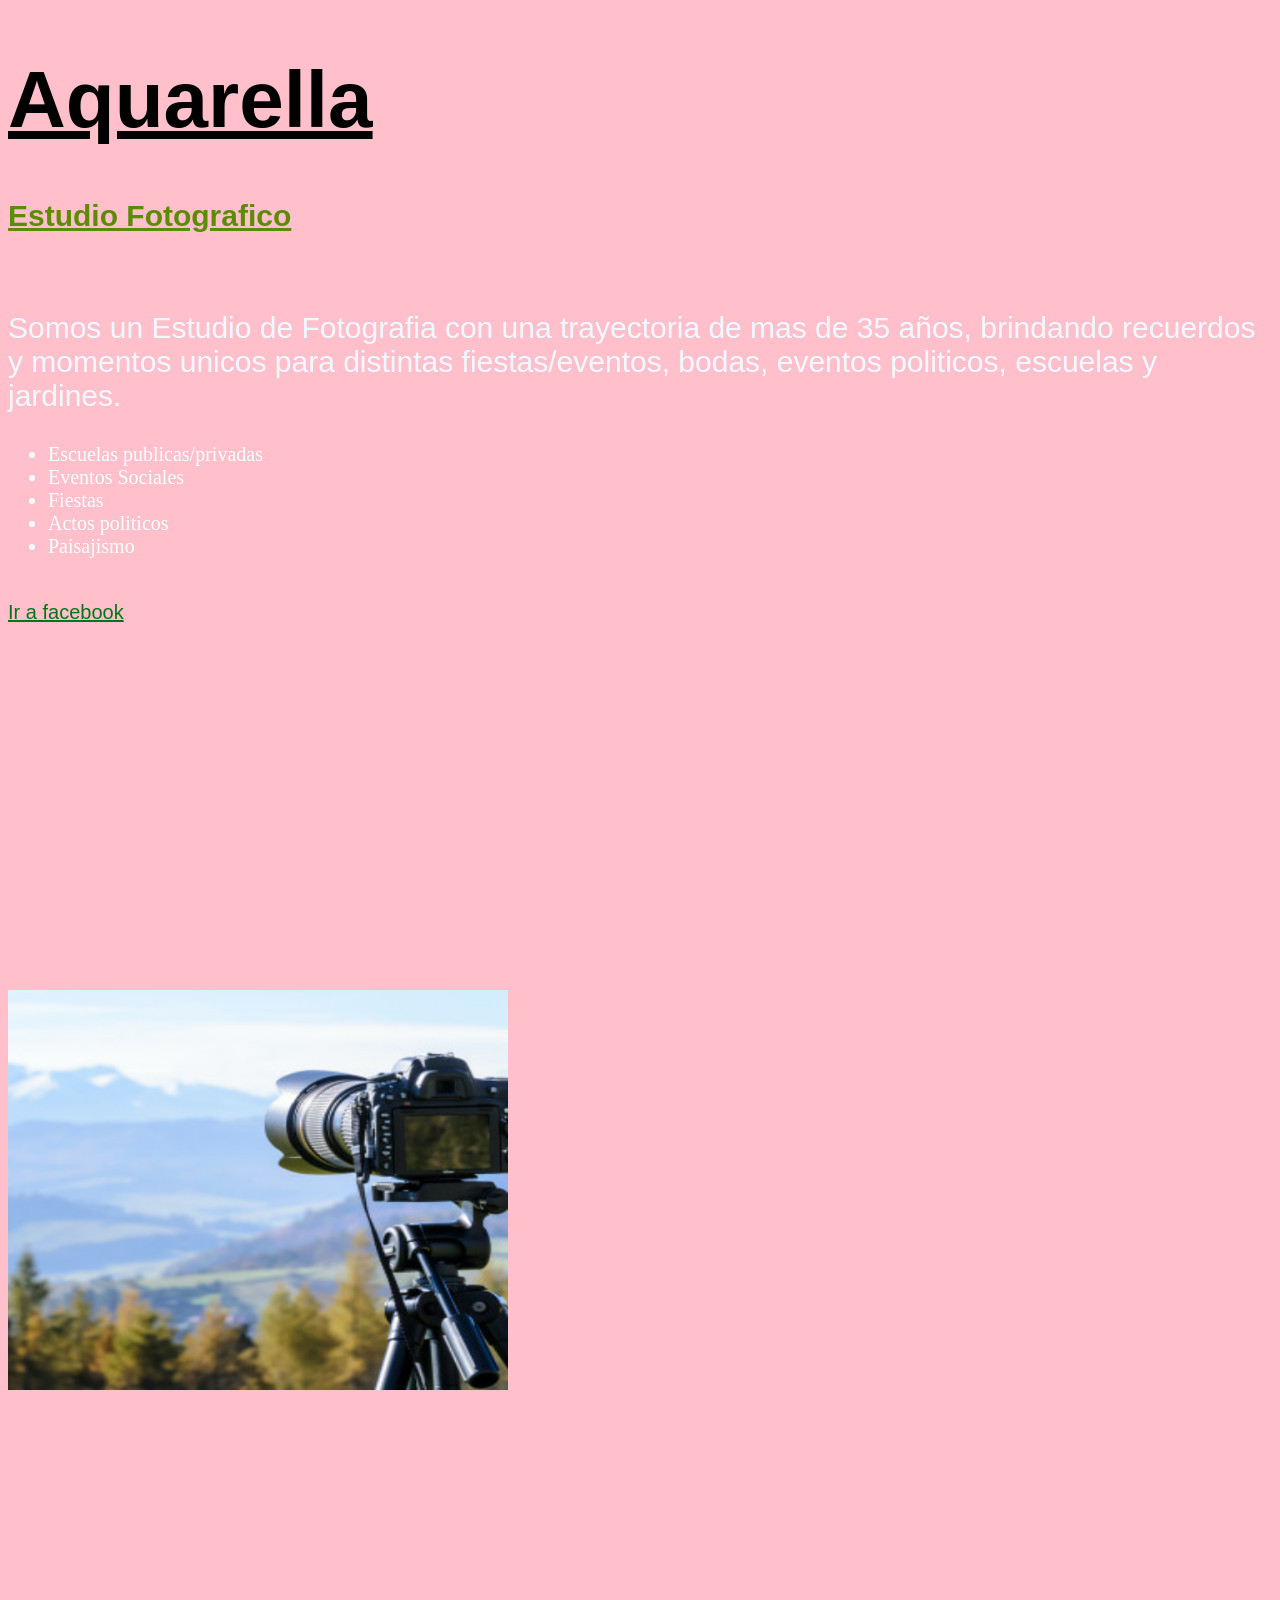
==== index.html @ 1ad598fd "Add files via upload" ====
<!DOCTYPE html>
<html lang="en">
<head>
    <meta charset="UTF-8">
    <meta http-equiv="X-UA-Compatible" content="IE=edge">
    <meta name="viewport" content="width=device-width, initial-scale=1.0">
    <title>Aquarella Estudio</title>
    <link rel="stylesheet" href="./css/estilo.css">
</head>
<body>
   <h1 >Aquarella</h1>
   <h2>Estudio Fotografico</h2>
   <br>
   <p>
    Somos un Estudio de Fotografia con una trayectoria de mas de 35 años, brindando recuerdos y momentos unicos para distintas fiestas/eventos, bodas, eventos politicos, escuelas y jardines.
      </p>
      <ul id="blanco"> <!-- id no se puede repetir en otro elemento... es para 1 unico elemento. utilizar el class que es reutilizable en varios. -->
        <li>Escuelas publicas/privadas</li>
        <li>Eventos Sociales</li>
        <li>Fiestas</li>
        <li>Actos politicos</li>
        <li>Paisajismo</li>
       </ul>
<br>
<a href="https://www.facebook.com/agustin.tosi.71/" target="_blank">Ir a facebook</a>
<br>
<br>
   <iframe width="560" height="315" src="https://www.youtube.com/embed/aZeDiaQc4S4" title="YouTube video player" frameborder="0" allow="accelerometer; autoplay; clipboard-write; encrypted-media; gyroscope; picture-in-picture; web-share" allowfullscreen></iframe>
   <br>
   <br>
   <img src="./imagenes/foto1.jpeg" alt="paisaje 1">
   <br>
    <br>

    <iframe class="naranja" src="https://www.google.com/maps/embed?pb=!1m18!1m12!1m3!1d13086.911901500362!2d-57.994090985835925!3d-34.91327547151367!2m3!1f0!2f0!3f0!3m2!1i1024!2i768!4f13.1!3m3!1m2!1s0x95a2e7bdf0ffab15%3A0xd1e30603ab221bc8!2sAv.%2032%20%26%20C.%2021%2C%20Tolosa%2C%20Provincia%20de%20Buenos%20Aires!5e0!3m2!1ses-419!2sar!4v1682946591502!5m2!1ses-419!2sar" width="400" height="300" style="border:0;" allowfullscreen="" loading="lazy" referrerpolicy="no-referrer-when-downgrade"></iframe>

    <!-- 
        aca empezamos con la pagina web front, hacerla relacionada a la fotografia. con fotos y seciones ,subiendo imagenes.
     -->

</body>
</html>
---- css/estilo.css ----
body {background-color: pink ; font-size: 20px;}
.naranja {color: orange;}

h1{color: black;
font-size: 80px;
text-decoration: underline;
font-family: Arial, Helvetica, sans-serif;

} 

h2{color: rgb(92, 139, 6); font-size: 30px;
text-decoration: underline;
font-family: Verdana, Geneva, Tahoma, sans-serif;}

 #blanco{ color: azure;}

 p{ color: aliceblue;
font-size: 30px;
font-family: Arial, Helvetica, sans-serif;}

 a{ color: brown;
 }

 img{ width: 500px; height: 400px;}

 iframe{ width: max-content;
}

a{
    font-family: Arial, Helvetica, sans-serif;
    color: rgb(3, 117, 24);
}
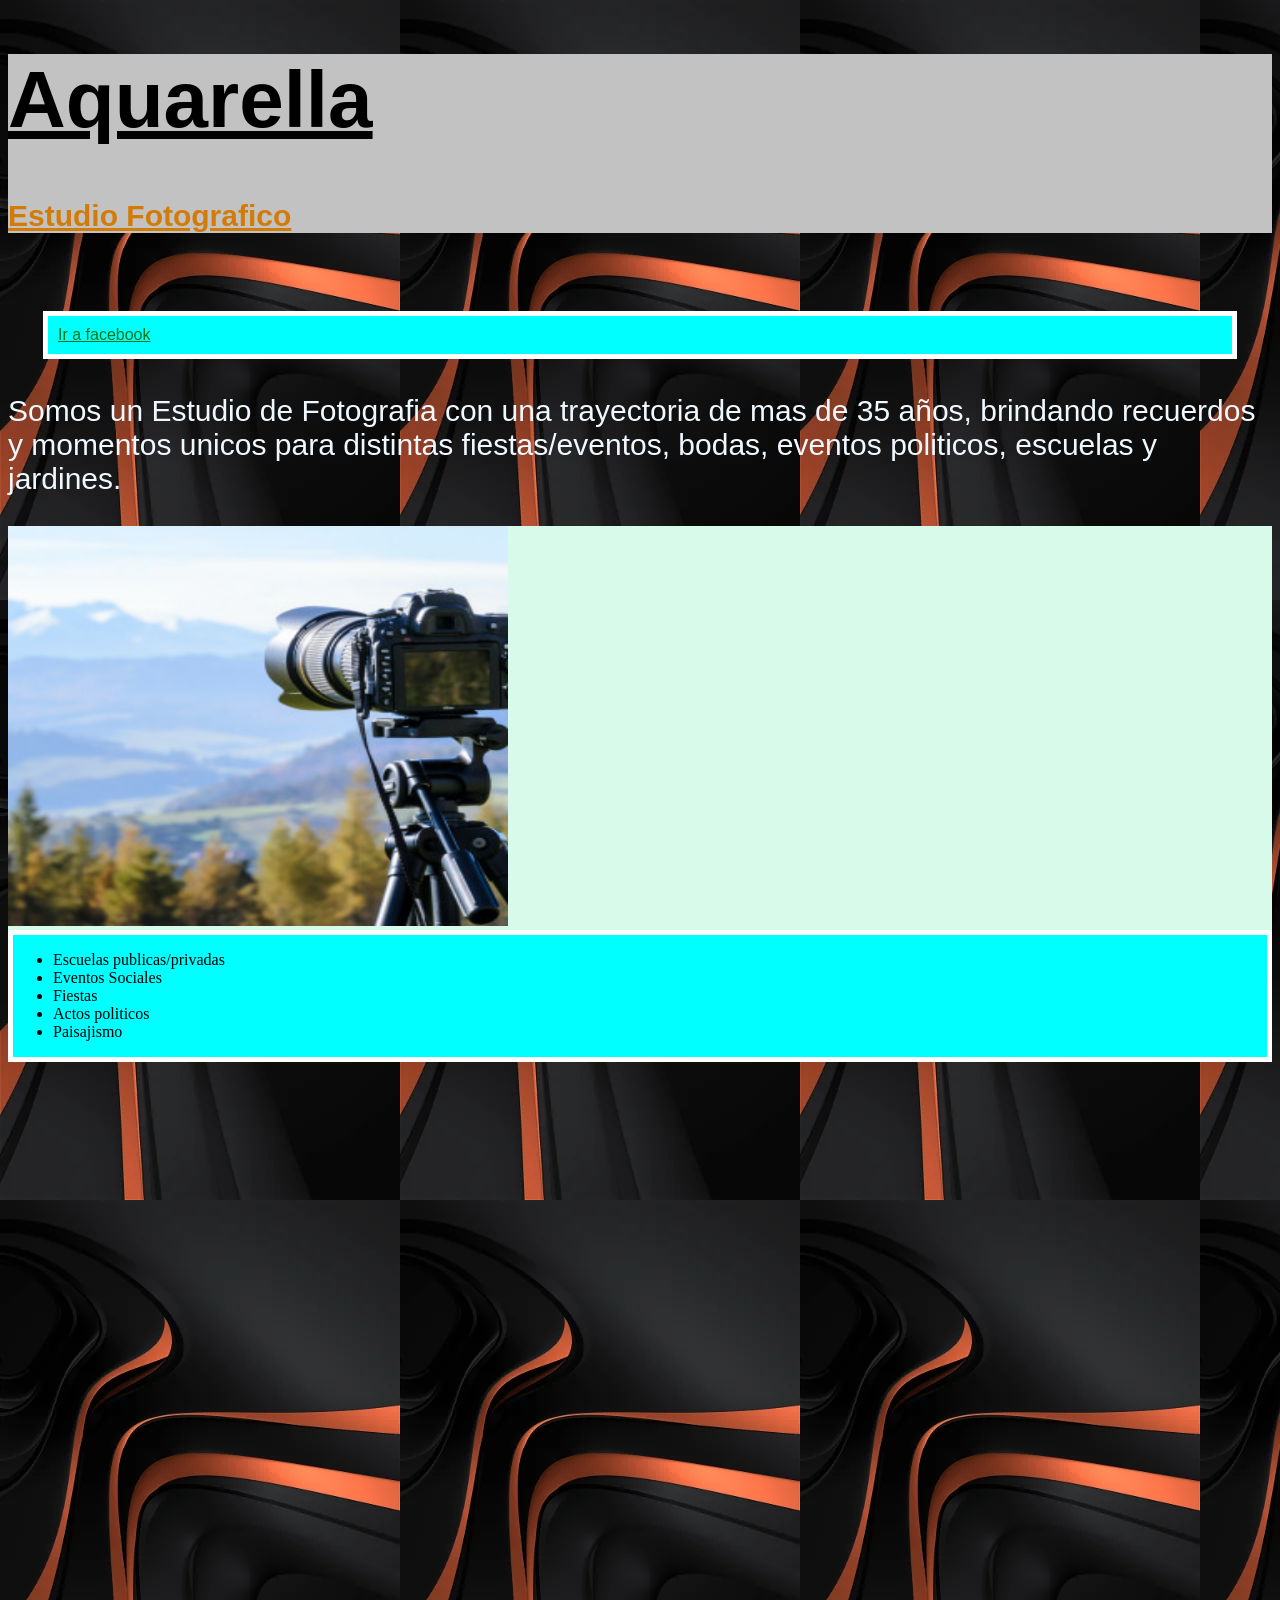
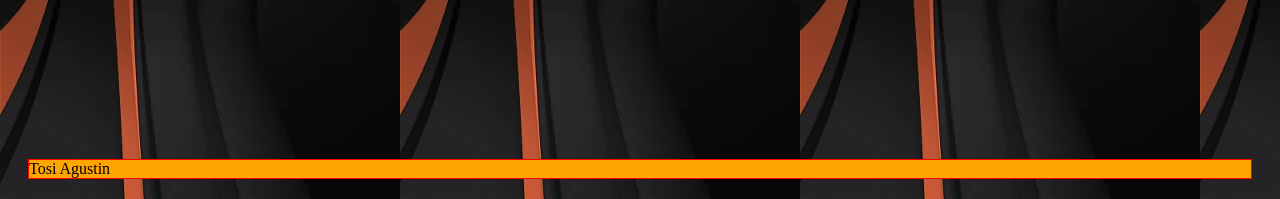
==== commit be579f77: "Add files via upload" ====
--- a/index.html
+++ b/index.html
@@ -1,5 +1,6 @@
-<!DOCTYPE html>
+ <!DOCTYPE html>
 <html lang="en">
+  
 <head>
     <meta charset="UTF-8">
     <meta http-equiv="X-UA-Compatible" content="IE=edge">
@@ -7,36 +8,50 @@
     <title>Aquarella Estudio</title>
     <link rel="stylesheet" href="./css/estilo.css">
 </head>
+
 <body>
-   <h1 >Aquarella</h1>
-   <h2>Estudio Fotografico</h2>
+
+  <header>
+    <h1 >Aquarella</h1>
+    <h2>Estudio Fotografico</h2>
+  </header>
+
    <br>
+
+   <nav>
+     <a href="https://www.facebook.com/agustin.tosi.71/" target="_blank">Ir a facebook</a>
+   </nav>
+
    <p>
     Somos un Estudio de Fotografia con una trayectoria de mas de 35 años, brindando recuerdos y momentos unicos para distintas fiestas/eventos, bodas, eventos politicos, escuelas y jardines.
-      </p>
+  </p>
+
+  <section>
+    <img src="./imagenes/foto1.jpeg" alt="paisaje 1">
+   </section>
+
+    <aside>
       <ul id="blanco"> <!-- id no se puede repetir en otro elemento... es para 1 unico elemento. utilizar el class que es reutilizable en varios. -->
         <li>Escuelas publicas/privadas</li>
         <li>Eventos Sociales</li>
         <li>Fiestas</li>
         <li>Actos politicos</li>
         <li>Paisajismo</li>
-       </ul>
+      </ul>
+    </aside>
+
 <br>
-<a href="https://www.facebook.com/agustin.tosi.71/" target="_blank">Ir a facebook</a>
-<br>
-<br>
+<br> 
    <iframe width="560" height="315" src="https://www.youtube.com/embed/aZeDiaQc4S4" title="YouTube video player" frameborder="0" allow="accelerometer; autoplay; clipboard-write; encrypted-media; gyroscope; picture-in-picture; web-share" allowfullscreen></iframe>
    <br>
    <br>
-   <img src="./imagenes/foto1.jpeg" alt="paisaje 1">
-   <br>
-    <br>
-
     <iframe class="naranja" src="https://www.google.com/maps/embed?pb=!1m18!1m12!1m3!1d13086.911901500362!2d-57.994090985835925!3d-34.91327547151367!2m3!1f0!2f0!3f0!3m2!1i1024!2i768!4f13.1!3m3!1m2!1s0x95a2e7bdf0ffab15%3A0xd1e30603ab221bc8!2sAv.%2032%20%26%20C.%2021%2C%20Tolosa%2C%20Provincia%20de%20Buenos%20Aires!5e0!3m2!1ses-419!2sar!4v1682946591502!5m2!1ses-419!2sar" width="400" height="300" style="border:0;" allowfullscreen="" loading="lazy" referrerpolicy="no-referrer-when-downgrade"></iframe>
 
     <!-- 
         aca empezamos con la pagina web front, hacerla relacionada a la fotografia. con fotos y seciones ,subiendo imagenes.
      -->
+<footer> Tosi Agustin </footer>
 
 </body>
+
 </html>
--- a/css/estilo.css
+++ b/css/estilo.css
@@ -1,14 +1,29 @@
-body {background-color: pink ; font-size: 20px;}
-.naranja {color: orange;}
+body {background-image: url(../imagenes/fondo\ 3.jpeg)}
+.naranja {color: orange;
+    background-repeat: no-repeat ;
+    background-position: center;
+    background-attachment: fixed;}
+
+header{background-color: rgb(194, 194, 194);}
+nav{background-color: cyan;
+margin: 35px;
+padding: 10px;
+border: 5px solid white;}
+section{background-color: rgb(215, 250, 235);
+}
+aside{background-color: cyan;
+border: 5px solid white;}
+footer{background-color: orange;
+margin: 20px;
+border: 1px solid red;
+}
 
 h1{color: black;
 font-size: 80px;
 text-decoration: underline;
-font-family: Arial, Helvetica, sans-serif;
+font-family: Arial, Helvetica, sans-serif;} 
 
-} 
-
-h2{color: rgb(92, 139, 6); font-size: 30px;
+h2{color: rgb(211, 123, 7); font-size: 30px;
 text-decoration: underline;
 font-family: Verdana, Geneva, Tahoma, sans-serif;}
 
@@ -18,15 +33,16 @@
 font-size: 30px;
 font-family: Arial, Helvetica, sans-serif;}
 
- a{ color: brown;
+ a{ color: brown;}
+ li{
+color: black;
  }
+
 
  img{ width: 500px; height: 400px;}
 
- iframe{ width: max-content;
-}
+ iframe{ width: max-content;}
 
 a{
     font-family: Arial, Helvetica, sans-serif;
-    color: rgb(3, 117, 24);
-}+    color: rgb(3, 117, 24);}
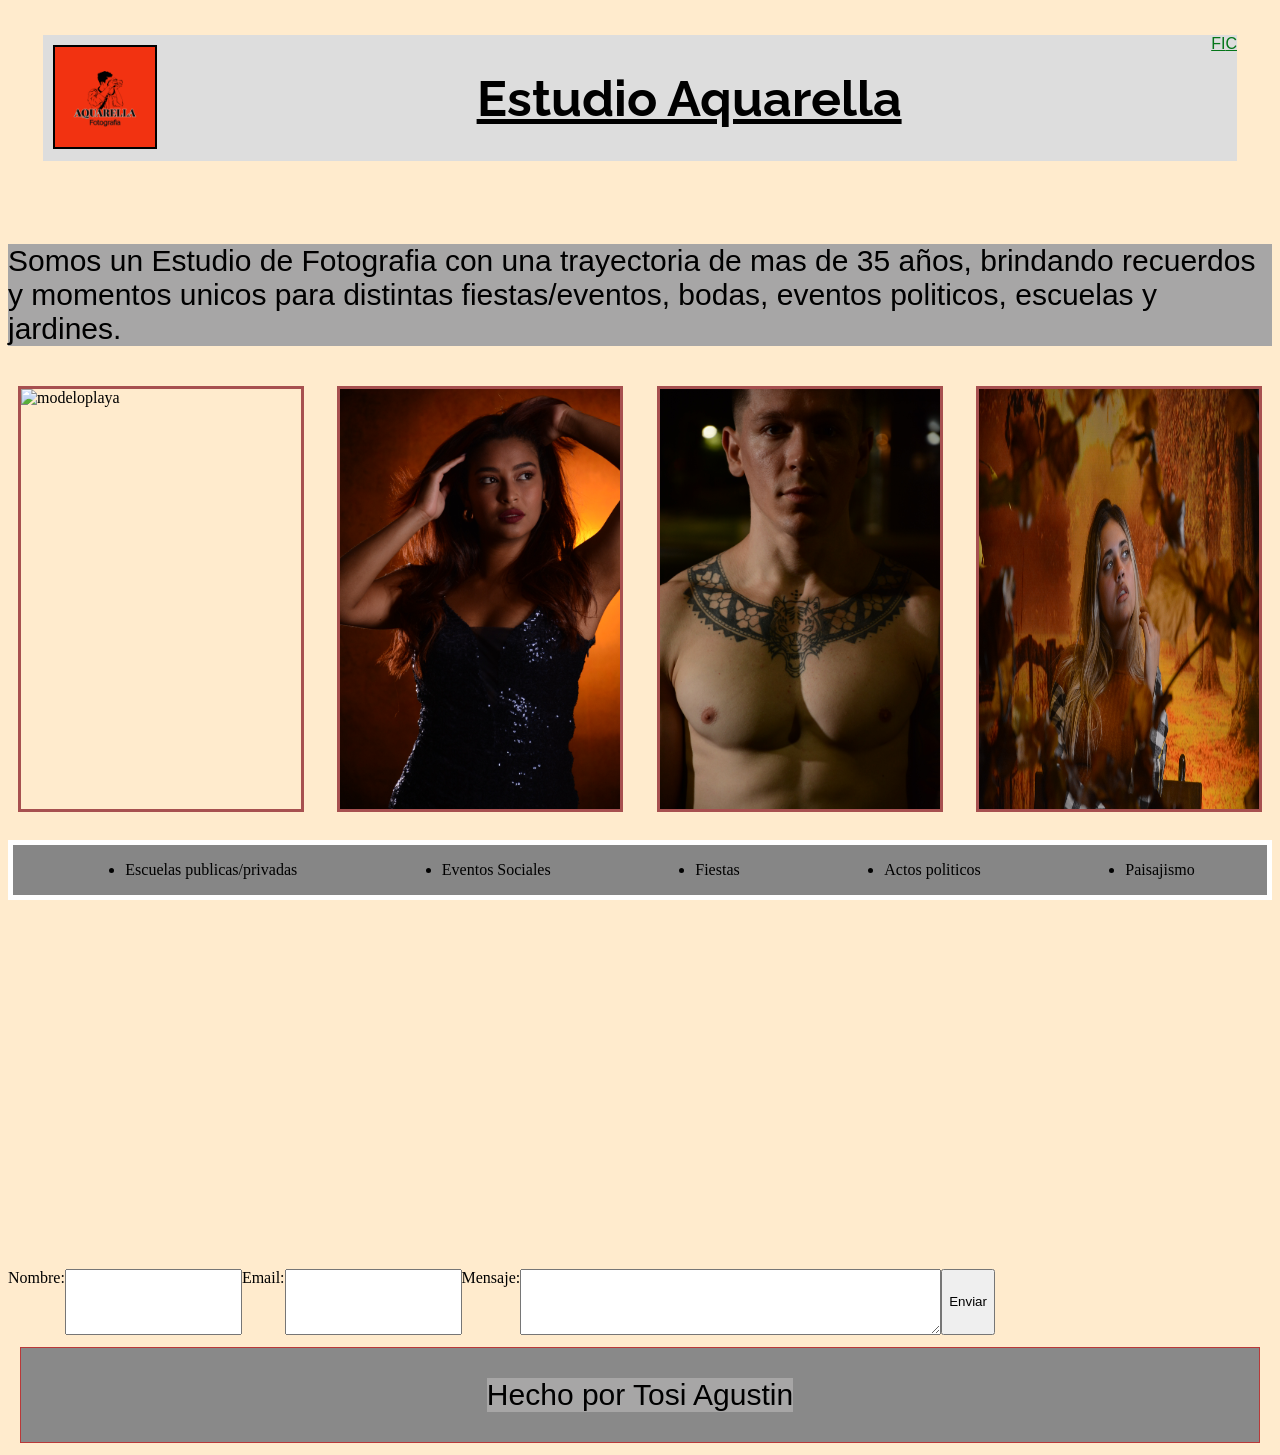
==== commit db2351e4: "Add files via upload" ====
--- a/index.html
+++ b/index.html
@@ -1,56 +1,111 @@
- <!DOCTYPE html>
+<!DOCTYPE html>
 <html lang="en">
-  
+
 <head>
-    <meta charset="UTF-8">
-    <meta http-equiv="X-UA-Compatible" content="IE=edge">
-    <meta name="viewport" content="width=device-width, initial-scale=1.0">
-    <title>Aquarella Estudio</title>
-    <link rel="stylesheet" href="./css/estilo.css">
+  <meta charset="UTF-8">
+  <meta http-equiv="X-UA-Compatible" content="IE=edge">
+  <title>Estudio A.T </title>
+  <link rel="preconnect" href="https://fonts.googleapis.com">
+<link rel="preconnect" href="https://fonts.gstatic.com" crossorigin>
+<link href="https://fonts.googleapis.com/css2?family=Raleway:wght@300&display=swap" rel="stylesheet">
+  <link rel="stylesheet" href="./css/estilo.css">
+  <meta name="viewport" content="width=device-width, initial-scale=1.0">
+  <meta name="viewport" content="width=device-width, initial-scale=1.0">
 </head>
+
+
+<!-- disenio responsivo. que se adapte en cualquier dispositivo, sin importar el tamanio de pantalla -->
 
 <body>
 
   <header>
-    <h1 >Aquarella</h1>
-    <h2>Estudio Fotografico</h2>
+    <img src="./imagenes/My project-4.jpeg" alt="icono">
+    <h1> Estudio Aquarella</h1>
+
+    <div>
+      <a href="https://www.facebook.com/agustin.tosi.71/" target="_blank">F </a>
+      <a href="https://www.instagram.com/agustin_tosi/" target="_blank">I</a>
+      <a href="https://mail.google.com/mail/u/0/#inbox?compose=new" target="_blank">C
+      </a>
+    </div>
+
   </header>
 
-   <br>
+  <br>
 
-   <nav>
-     <a href="https://www.facebook.com/agustin.tosi.71/" target="_blank">Ir a facebook</a>
-   </nav>
-
-   <p>
-    Somos un Estudio de Fotografia con una trayectoria de mas de 35 años, brindando recuerdos y momentos unicos para distintas fiestas/eventos, bodas, eventos politicos, escuelas y jardines.
+  <p>
+    Somos un Estudio de Fotografia con una trayectoria de mas de 35 años, brindando recuerdos y momentos unicos para
+    distintas fiestas/eventos, bodas, eventos politicos, escuelas y jardines.
   </p>
 
+  <section class="contenedorestudio">
+
+    <img class="estudio" src="./imagenes/foto5.JPG" alt="modeloplaya">
+    <br>
+    <img class="estudio" src="./imagenes/foto8.JPG" alt="modeloestudio">
+    <br>
+    <img class="estudio" src="./imagenes/foto7.JPG" alt="modelo">
+    <br>
+    <img class="estudio" src="./imagenes/foto6.JPG" alt="otonio">
+  </section>
+
+  <br>
+
+  <aside>
+    <ul id="blanco">
+      <!-- id no se puede repetir en otro elemento... es para 1 unico elemento. utilizar el class que es reutilizable en varios. -->
+      <li>Escuelas publicas/privadas</li>
+      <li>Eventos Sociales</li>
+      <li>Fiestas</li>
+      <li>Actos politicos</li>
+      <li>Paisajismo</li>
+    </ul>
+  </aside>
+
+  <br>
+  <br>
+  <div>
+    <iframe width="560" height="315" src="https://www.youtube.com/embed/aZeDiaQc4S4" title="YouTube video player"
+      frameborder="0"
+      allow="accelerometer; autoplay; clipboard-write; encrypted-media; gyroscope; picture-in-picture; web-share"
+      allowfullscreen></iframe>
+    <iframe class="naranja"
+      src="https://www.google.com/maps/embed?pb=!1m18!1m12!1m3!1d13086.911901500362!2d-57.994090985835925!3d-34.91327547151367!2m3!1f0!2f0!3f0!3m2!1i1024!2i768!4f13.1!3m3!1m2!1s0x95a2e7bdf0ffab15%3A0xd1e30603ab221bc8!2sAv.%2032%20%26%20C.%2021%2C%20Tolosa%2C%20Provincia%20de%20Buenos%20Aires!5e0!3m2!1ses-419!2sar!4v1682946591502!5m2!1ses-419!2sar"
+      width="400" height="300" style="border:0;" allowfullscreen="" loading="lazy"
+      referrerpolicy="no-referrer-when-downgrade"></iframe>
+  </div>
+  <br>
+
+
   <section>
-    <img src="./imagenes/foto1.jpeg" alt="paisaje 1">
-   </section>
 
-    <aside>
-      <ul id="blanco"> <!-- id no se puede repetir en otro elemento... es para 1 unico elemento. utilizar el class que es reutilizable en varios. -->
-        <li>Escuelas publicas/privadas</li>
-        <li>Eventos Sociales</li>
-        <li>Fiestas</li>
-        <li>Actos politicos</li>
-        <li>Paisajismo</li>
-      </ul>
-    </aside>
+    <form action="/enviar" method="POST">
+      <label for="nombre"> Nombre: </label>
+      <input type="text" id="nombre" name="nombre" required> <!-- no va a enviar nada hasta que no ponga ese dato-->
 
-<br>
-<br> 
-   <iframe width="560" height="315" src="https://www.youtube.com/embed/aZeDiaQc4S4" title="YouTube video player" frameborder="0" allow="accelerometer; autoplay; clipboard-write; encrypted-media; gyroscope; picture-in-picture; web-share" allowfullscreen></iframe>
-   <br>
-   <br>
-    <iframe class="naranja" src="https://www.google.com/maps/embed?pb=!1m18!1m12!1m3!1d13086.911901500362!2d-57.994090985835925!3d-34.91327547151367!2m3!1f0!2f0!3f0!3m2!1i1024!2i768!4f13.1!3m3!1m2!1s0x95a2e7bdf0ffab15%3A0xd1e30603ab221bc8!2sAv.%2032%20%26%20C.%2021%2C%20Tolosa%2C%20Provincia%20de%20Buenos%20Aires!5e0!3m2!1ses-419!2sar!4v1682946591502!5m2!1ses-419!2sar" width="400" height="300" style="border:0;" allowfullscreen="" loading="lazy" referrerpolicy="no-referrer-when-downgrade"></iframe>
+      <label for="email"> Email:</label>
+      <input type="email" id="email" name="nombre">
 
-    <!-- 
-        aca empezamos con la pagina web front, hacerla relacionada a la fotografia. con fotos y seciones ,subiendo imagenes.
-     -->
-<footer> Tosi Agustin </footer>
+      <label for="mensaje">Mensaje:</label>
+      <textarea id="mensaje" name="mensaje" rows="4" cols="50"></textarea> <!--  -->
+
+      <input type="submit" value="Enviar">
+
+    </form>
+  </section>
+
+
+
+
+
+  <!-- 
+      aca empezamos con la pagina web front, hacerla relacionada a la fotografia. con fotos y seciones ,subiendo imagenes.
+    -->
+
+  <footer>
+
+    <p> Hecho por Tosi Agustin </p>
+  </footer>
 
 </body>
 
--- a/css/estilo.css
+++ b/css/estilo.css
@@ -1,48 +1,116 @@
-body {background-image: url(../imagenes/fondo\ 3.jpeg)}
-.naranja {color: orange;
-    background-repeat: no-repeat ;
-    background-position: center;
-    background-attachment: fixed;}
+body {
+    background-color: blanchedalmond;
 
-header{background-color: rgb(194, 194, 194);}
-nav{background-color: cyan;
-margin: 35px;
-padding: 10px;
-border: 5px solid white;}
-section{background-color: rgb(215, 250, 235);
-}
-aside{background-color: cyan;
-border: 5px solid white;}
-footer{background-color: orange;
-margin: 20px;
-border: 1px solid red;
 }
 
-h1{color: black;
-font-size: 80px;
-text-decoration: underline;
-font-family: Arial, Helvetica, sans-serif;} 
-
-h2{color: rgb(211, 123, 7); font-size: 30px;
-text-decoration: underline;
-font-family: Verdana, Geneva, Tahoma, sans-serif;}
-
- #blanco{ color: azure;}
-
- p{ color: aliceblue;
-font-size: 30px;
-font-family: Arial, Helvetica, sans-serif;}
-
- a{ color: brown;}
- li{
-color: black;
- }
 
 
- img{ width: 500px; height: 400px;}
+.naranja {
+    color: orange;
+    background-repeat: no-repeat;
+    background-position: center;
+    background-attachment: fixed;
+}
 
- iframe{ width: max-content;}
+header {
 
-a{
+    margin: 35px;
+    background-color: #dddddd;
+    display: flex;
+    justify-content: space-between;
+}
+
+header h1{font-family: 'Raleway', sans-serif; 
+    font-size: 50px;
+    text-decoration: underline;
+    
+}
+
+header img {
+    width: 100px;
+    height: 100px;
+    border: 2px solid black;
+}
+
+header h2 {
+    align-items: center;
+    justify-content: center;
+}
+
+
+section {
+    display: flex;
+    justify-content: space-between;
+}
+
+
+.estudio {
+    width: 280px;
+}
+
+img {
+    margin: 10px;
+    border: 3px solid rgb(167, 80, 80)
+}
+
+
+aside {
+    background-color: rgb(134, 134, 134);
+    border: 5px solid white;
+
+}
+
+aside ul{
+    display: flex;
+    justify-content: space-around;
+}
+
+
+
+footer {
+    background-color: rgb(137, 137, 137);
+    margin: 12px;
+    border: 1px solid rgb(185, 56, 56);
+    display: flex;
+    justify-content: space-evenly;
+
+}
+
+footer p {
+    display: flex;
+    align-items: center;
+    justify-content: center;
+}
+
+
+#blanco {
+    color: azure;
+}
+
+p {
+    color: 235, 235, 235;
+    font-size: 30px;
     font-family: Arial, Helvetica, sans-serif;
-    color: rgb(3, 117, 24);}+    background-color: #a7a6a6;
+}
+
+
+li {
+    color: black;
+}
+
+
+div {
+    display: flex;
+    justify-content: space-around;
+}
+
+a {
+    font-family: Arial, Helvetica, sans-serif;
+    color: rgb(3, 117, 24);
+}
+
+section form{
+    display: flex; 
+    justify-content: center;
+}
